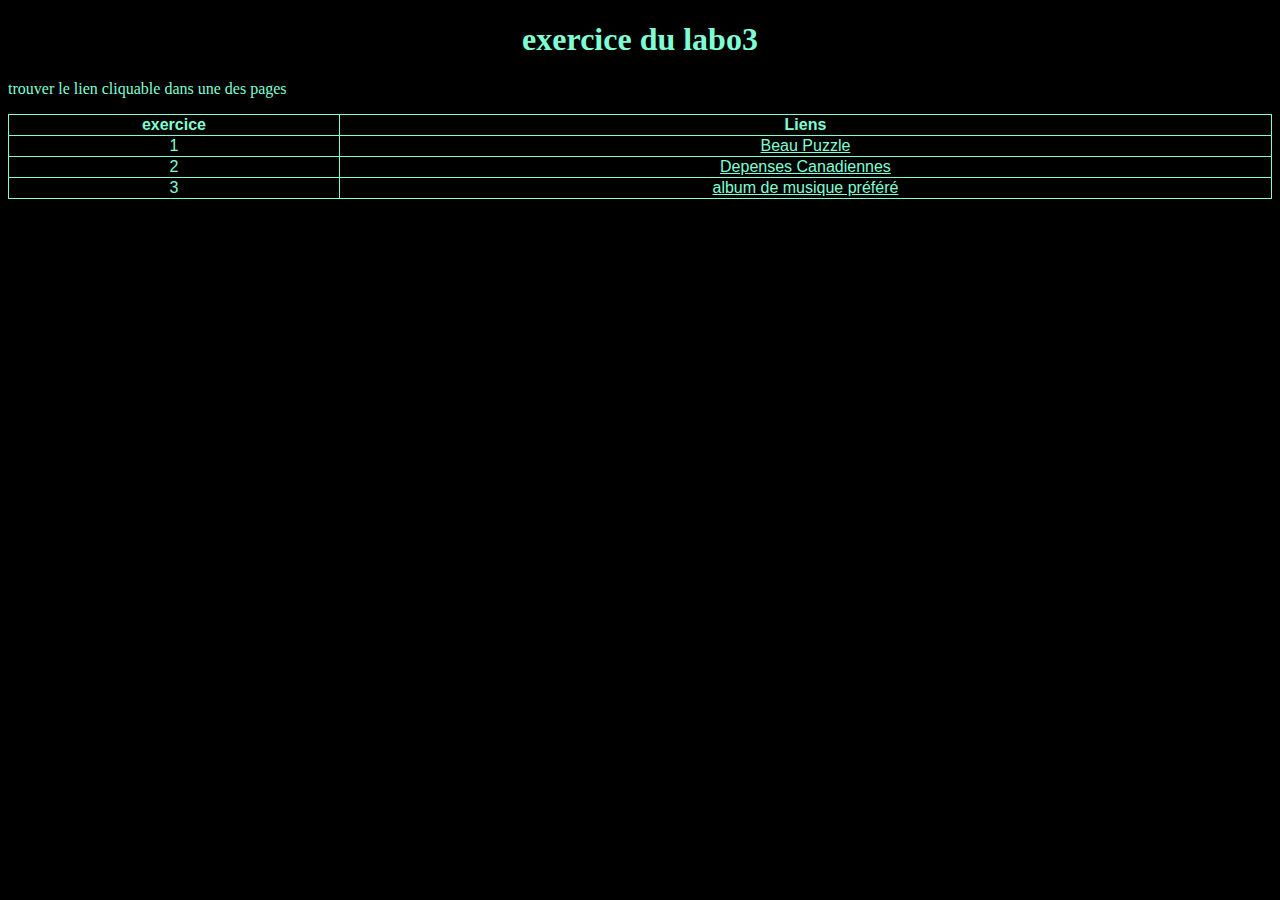
==== index.html @ c7d1907b "first commit" ====
<!--louis-felix audet-->

<!DOCTYPE html>
<html lang="fr">
<head>
    <meta charset="UTF-8">
    <title>exercice labo3</title>
    <link rel="stylesheet" href="index.css">
</head>
<body>
    <h1>exercice du labo3</h1>
    <table>

    <tr>
        <th>exercice</th>
        <th>Liens</th>
    </tr>
    <tr>
        <td>1</td>
        <td><a href="/prank/prank.html">Beau Puzzle</a></td>
    </tr>
    <tr>
        <td>2</td>
        <td><a href="Depenses canadiennes/DepensesCanadienne.html" target="_self">Depenses Canadiennes</a></td>
    </tr>
    <tr>
        <td>3</td>
        <td><a href="album de musique/MonAlbum.html" target="_self">album de musique préféré</a></td>
    </tr>
    <P>trouver le lien cliquable dans une des pages</P>
</table>
<a href="Puzzle/MonBeauPuzzle.html" target="_self" style="color: black;">Beau Puzzle</a>
</body>
</html>
<!--source: freepik, code-garage, w3, mozilla, wikipedia-->
---- index.css ----
body{
    background-color: black;
}

th, tr, td
{
    border: 1px solid aquamarine;
    
}

table{
    
        font-family: arial, sans-serif;
        border-collapse: collapse;
        width: 100%;
        color: aquamarine;
      
}

p {
    color: aquamarine;
}

a:hover {
  color: red;
}

td 
{
 text-align: center;
}

h1{
    text-align: center;
    color: aquamarine;
}

div{
    color: black;
}

a{
 color: aquamarine;
}
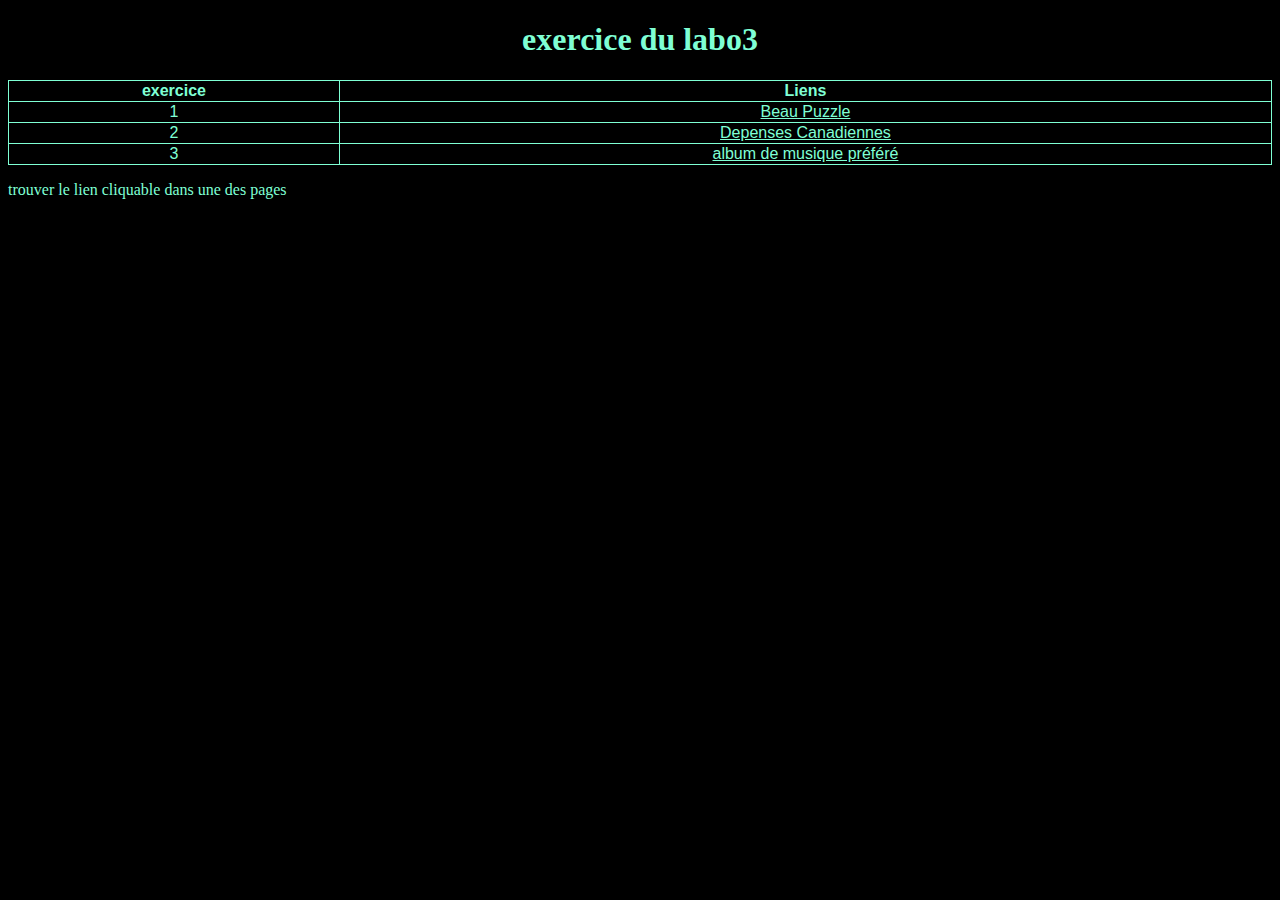
==== commit ac07f12b: "p" ====
--- a/index.html
+++ b/index.html
@@ -1,7 +1,7 @@
 <!--louis-felix audet-->
 
 <!DOCTYPE html>
-<html lang="fr">
+<html lang="fr"> 
 <head>
     <meta charset="UTF-8">
     <title>exercice labo3</title>
@@ -10,26 +10,26 @@
 <body>
     <h1>exercice du labo3</h1>
     <table>
-
+        
     <tr>
         <th>exercice</th>
         <th>Liens</th>
     </tr>
     <tr>
         <td>1</td>
-        <td><a href="/prank/prank.html">Beau Puzzle</a></td>
+        <td><a href="prank.html">Beau Puzzle</a></td>
     </tr>
     <tr>
         <td>2</td>
-        <td><a href="Depenses canadiennes/DepensesCanadienne.html" target="_self">Depenses Canadiennes</a></td>
+        <td><a href="DepensesCanadienne.html" target="_self">Depenses Canadiennes</a></td>
     </tr>
     <tr>
         <td>3</td>
-        <td><a href="album de musique/MonAlbum.html" target="_self">album de musique préféré</a></td>
+        <td><a href="MonAlbum.html" target="_self">album de musique préféré</a></td>
     </tr>
-    <P>trouver le lien cliquable dans une des pages</P>
 </table>
-<a href="Puzzle/MonBeauPuzzle.html" target="_self" style="color: black;">Beau Puzzle</a>
+<P>trouver le lien cliquable dans une des pages</P>
+<a href="MonBeauPuzzle.html" target="_self" style="color: black;">Beau Puzzle</a>
 </body>
 </html>
 <!--source: freepik, code-garage, w3, mozilla, wikipedia-->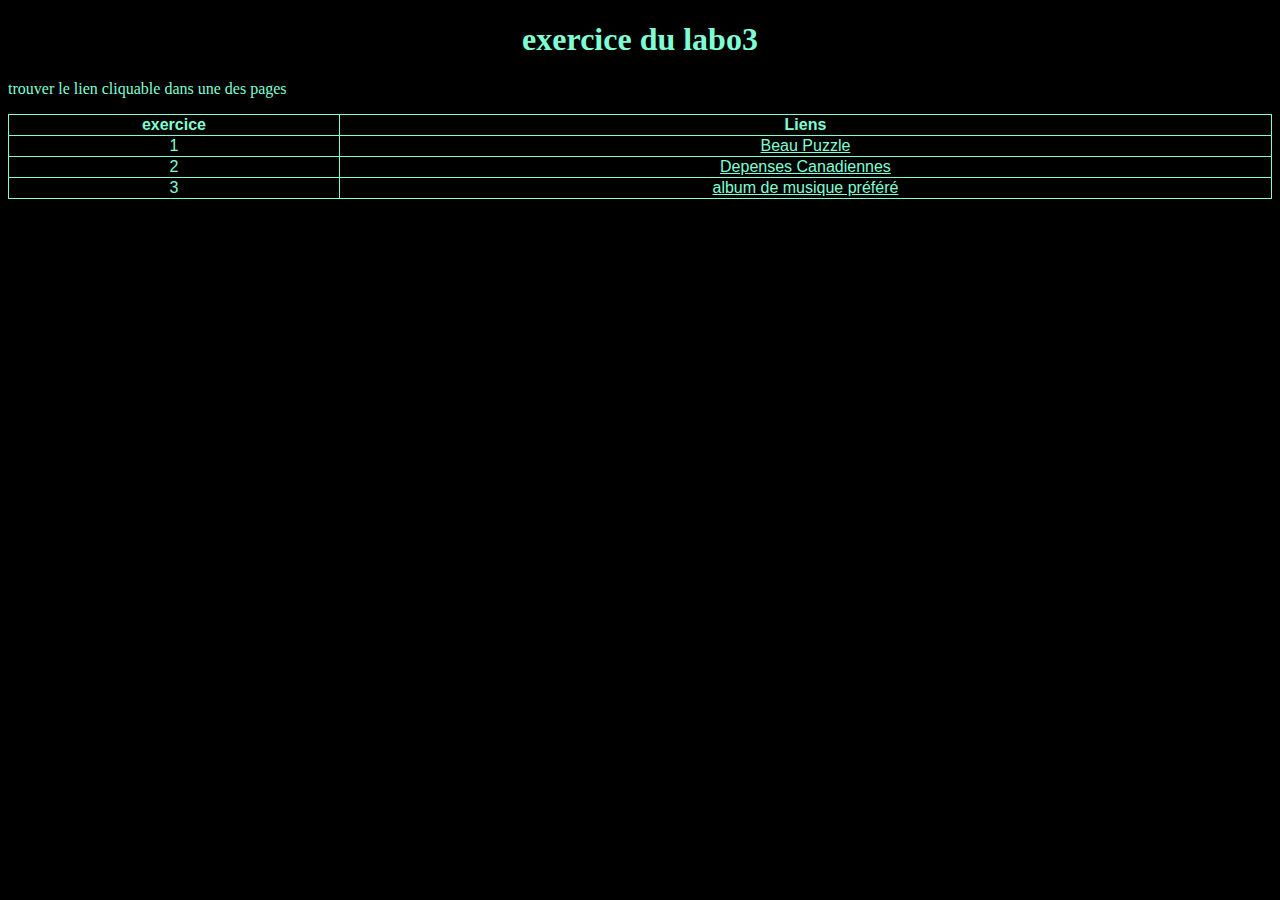
==== commit 7abcffc0: "change plan" ====
--- a/index.html
+++ b/index.html
@@ -9,6 +9,7 @@
 </head>
 <body>
     <h1>exercice du labo3</h1>
+    <P>trouver le lien cliquable dans une des pages</P>
     <table>
         
     <tr>
@@ -28,7 +29,6 @@
         <td><a href="MonAlbum.html" target="_self">album de musique préféré</a></td>
     </tr>
 </table>
-<P>trouver le lien cliquable dans une des pages</P>
 <a href="MonBeauPuzzle.html" target="_self" style="color: black;">Beau Puzzle</a>
 </body>
 </html>
